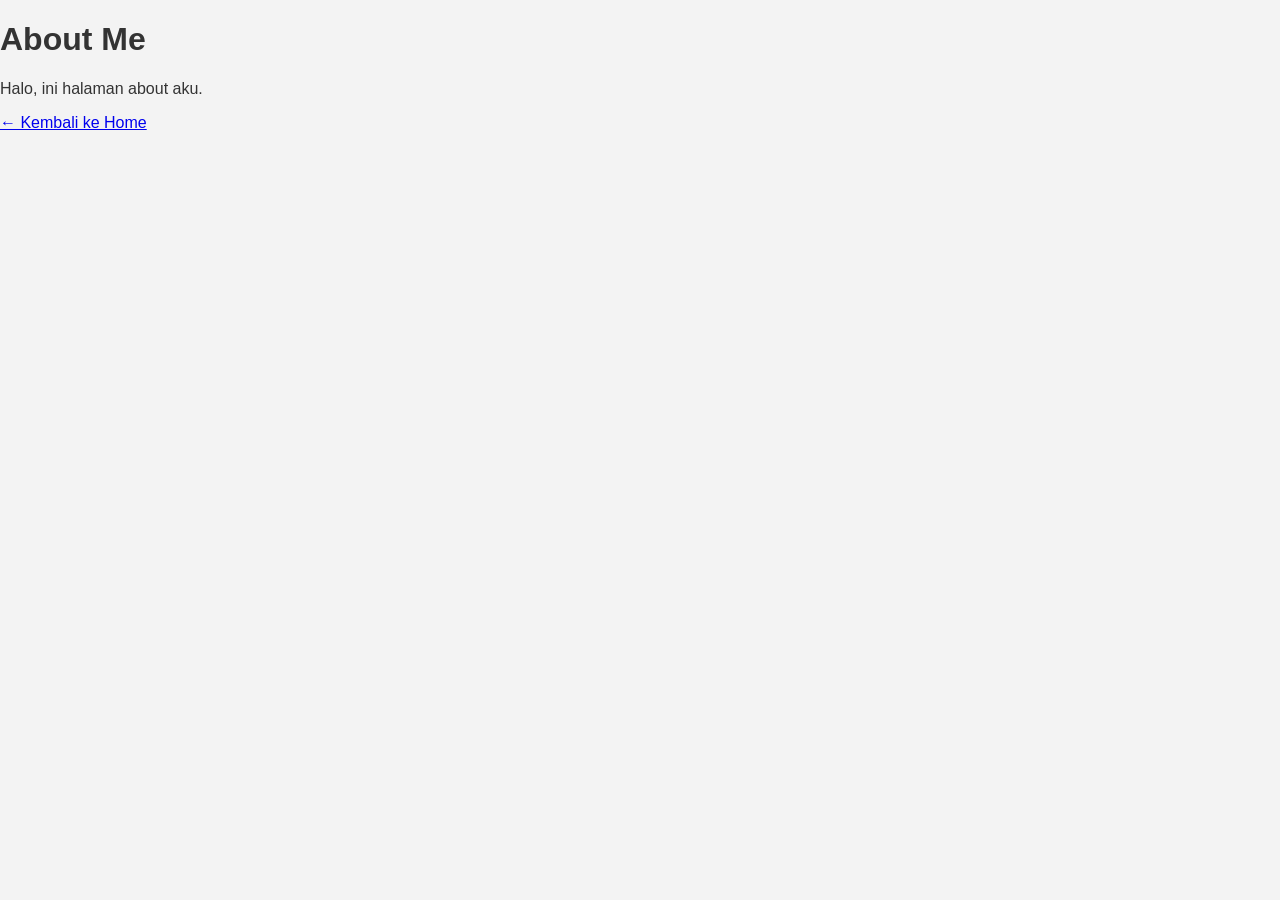
==== about.html @ d0fe4673 "Add files via upload" ====
<!DOCTYPE html>
<html>
<head>
    <title>About</title>
    <link rel="stylesheet" href="style.css">
</head>
<body>

    <h1>About Me</h1>
    <p>Halo, ini halaman about aku.</p>

    <a href="index.html">← Kembali ke Home</a>

</body>
</html>
---- style.css ----
body{
	background:#f3f3f3;
	color:#333;
	width:100%;
	font-family:sans-serif;
	margin:0 auto;
}

.header{
	width:90%;
	margin:auto;
	height:120px;
	line-height:120px;
	background:#417aa8;
	color:#fff;
}

.jarak{
	padding:0 2pc;
}

.menu{
	background-color:#417aa8;
	height:50px;
	line-height:50px;
	position:relative;
	width:90%;
	margin:0 auto;
	padding:0 auto;
}

.menu ul {
	list-style:none;
}

.menu ul li a {
	float:left;
	width:70px;
	display:block;
	text-align:center;
	color:#FFF;
	text-decoration:none;
}

.menu ul li a:hover {
	background-color:#4b88bb;
	display:block;
}
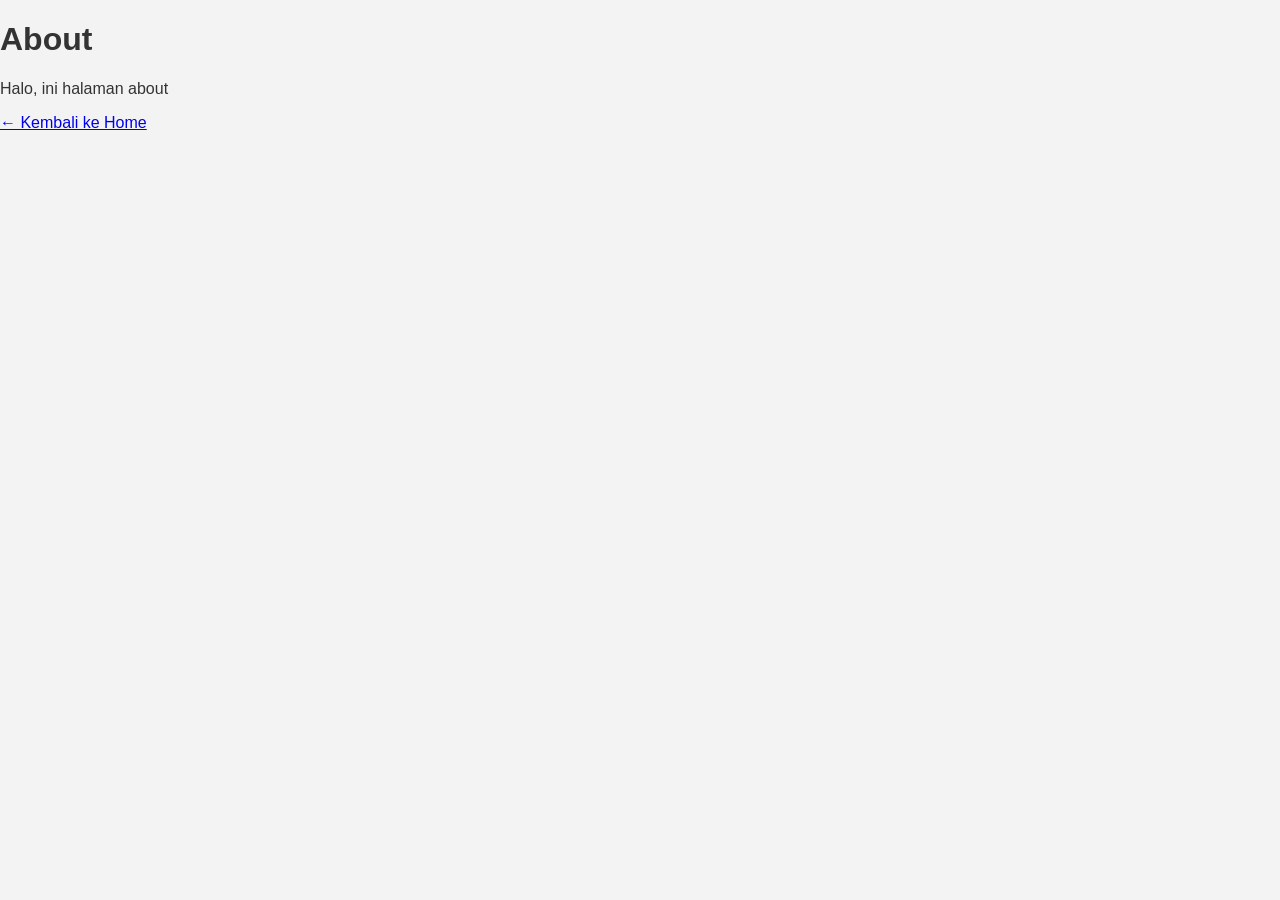
==== commit a3a7a1b1: "Update about.html" ====
--- a/about.html
+++ b/about.html
@@ -6,10 +6,10 @@
 </head>
 <body>
 
-    <h1>About Me</h1>
-    <p>Halo, ini halaman about aku.</p>
+    <h1>About</h1>
+    <p>Halo, ini halaman about</p>
 
     <a href="index.html">← Kembali ke Home</a>
 
 </body>
-</html>+</html>
